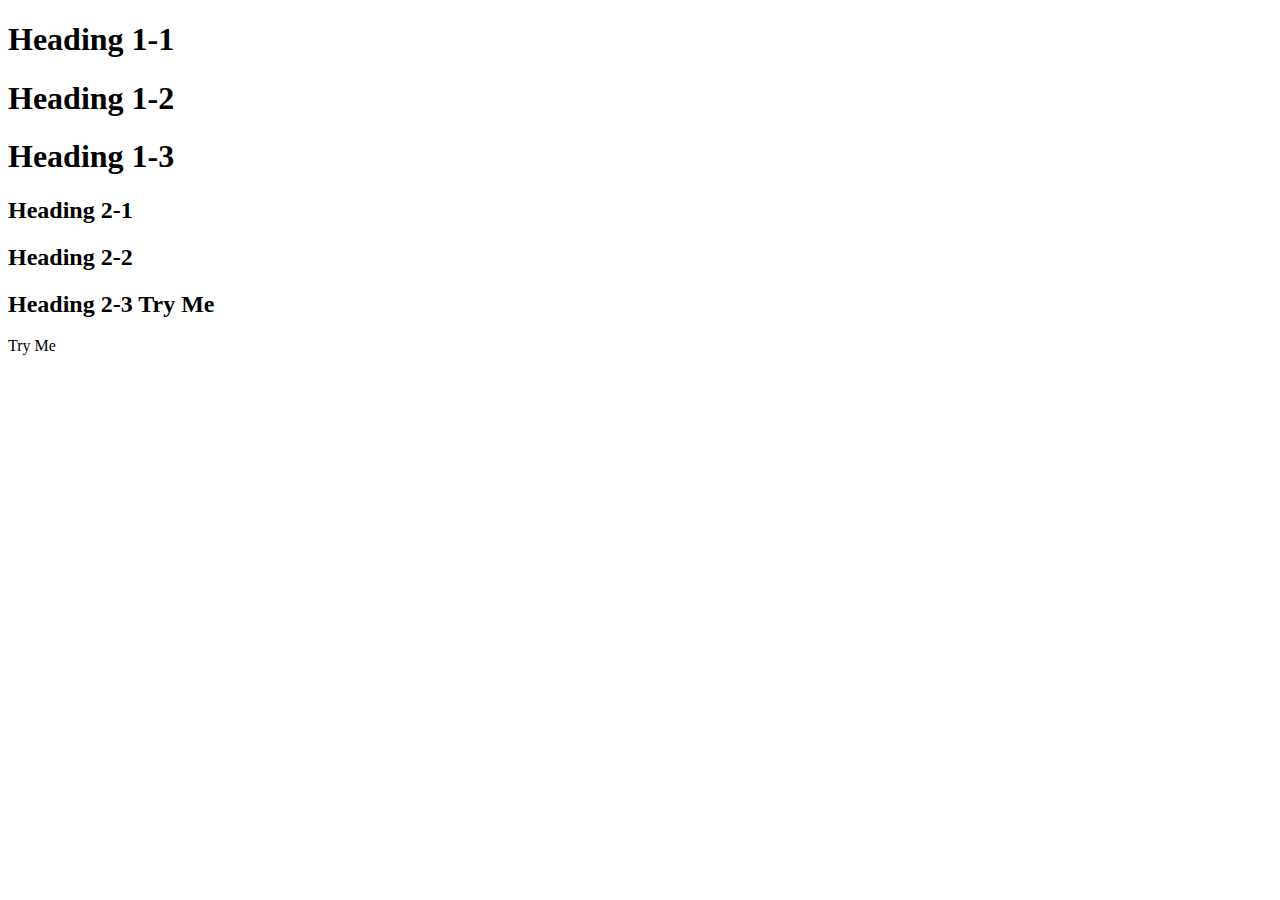
==== stylish.html @ 00aad45c "elements done" ====
<!DOCTYPE html>
<html>
<head>
	<title>Stylish</title>
	<link rel="stylesheet" type="text/css" href="css/test.css">
</head>
<body>

<h1 class="small">Heading 1-1</h1>
<h1>Heading 1-2</h1>
<h1 id="first">Heading 1-3</h1>
<h2>Heading 2-1</h2>
<h2>Heading 2-2</h2>
<h2>Heading 2-3 <span>Try Me</span></h2>

<span>Try Me</span>
</body>
</html>
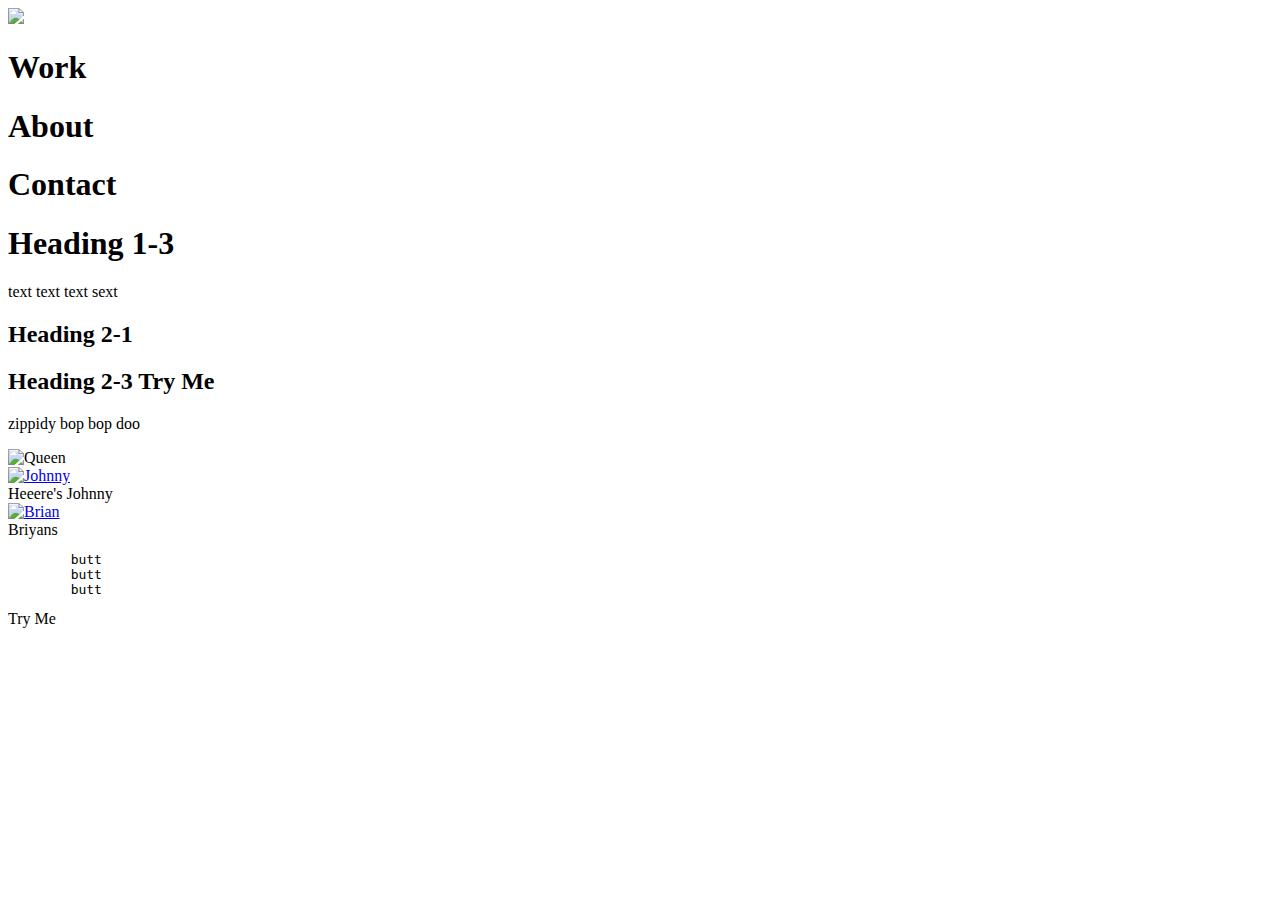
==== commit 5f8e747d: "yay" ====
--- a/stylish.html
+++ b/stylish.html
@@ -4,15 +4,41 @@
 	<title>Stylish</title>
 	<link rel="stylesheet" type="text/css" href="css/test.css">
 </head>
-<body>
+<body> 
 
-<h1 class="small">Heading 1-1</h1>
-<h1>Heading 1-2</h1>
+<img src="https://www.joshuacarras.co/wp-content/uploads/2018/07/JoshCarrascoLogo2-768x247.png" class="center">
+
+<h1>Work</h1>
+<h1>About</h1>
+<h1>Contact</h1>
 <h1 id="first">Heading 1-3</h1>
+<p>text text text sext</p>
 <h2>Heading 2-1</h2>
-<h2>Heading 2-2</h2>
 <h2>Heading 2-3 <span>Try Me</span></h2>
+<p>zippidy bop bop doo</p>
 
+		<img id="sizer" src="http://boardafrn.com/uploads/editor/qg/zlq9tq6krm84.jpg" alt="Queen">
+<div>
+	<div class="gallery">
+		<a target="_blank" href="http://boardafrn.com/uploads/editor/gm/goz3iacm1qlb.jpg">
+			<img src="http://boardafrn.com/uploads/editor/gm/goz3iacm1qlb.jpg" alt="Johnny" width="600" height="400">
+		</a>
+		<div class="desc">Heeere's Johnny</div>
+	</div>
+	<div class="gallery">
+		<a target="_blank" href="http://boardafrn.com/uploads/editor/rs/e4qgbwivak9h.jpg">
+			<img src="http://boardafrn.com/uploads/editor/rs/e4qgbwivak9h.jpg" alt="Brian" width="600" height="400">
+		</a>
+		<div class="desc">Briyans</div>
+	</div>
+</div>
+
+<pre>
+	butt
+	butt
+	butt
+</pre>
 <span>Try Me</span>
+
 </body>
 </html>